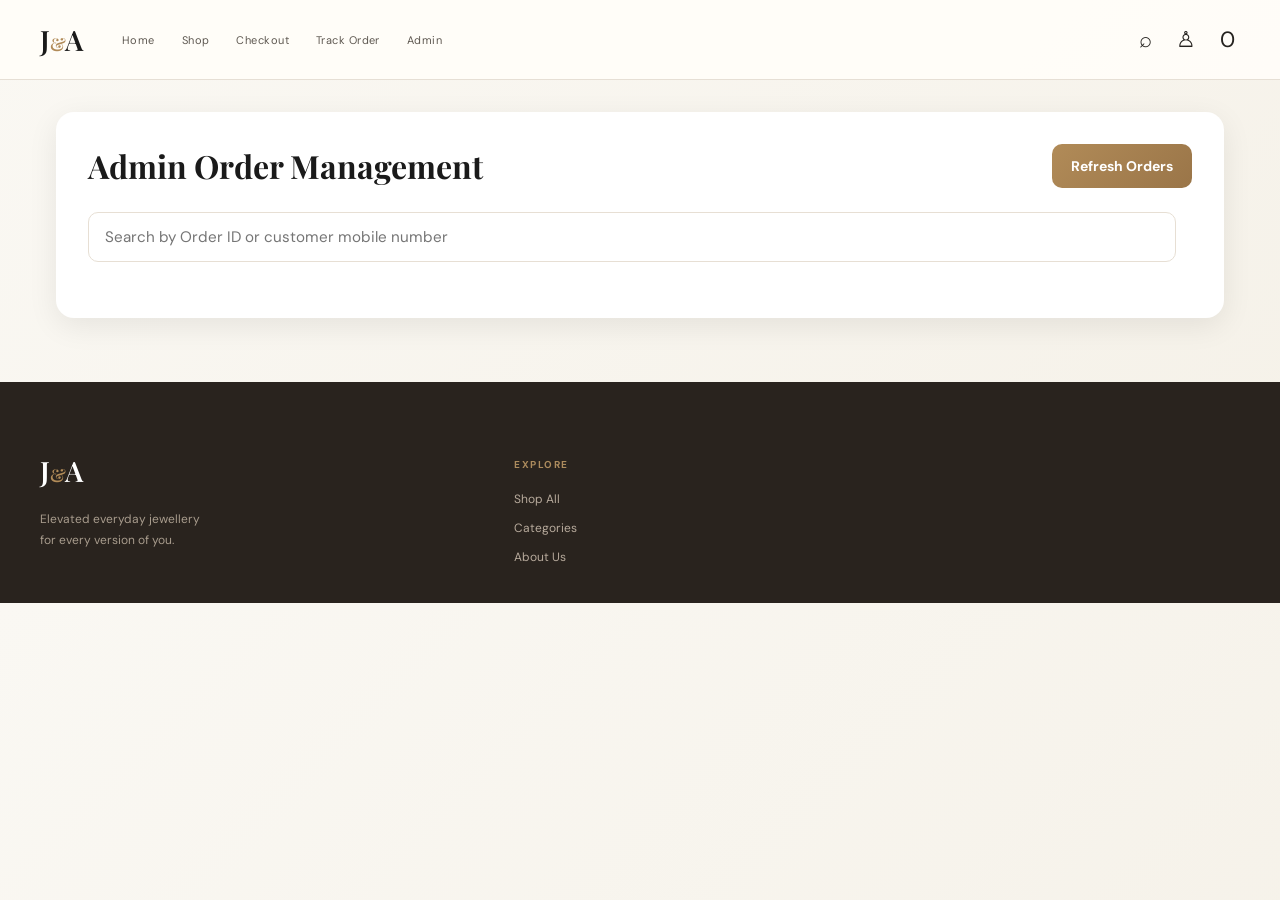
==== admin.html @ 852aa4ef "Create an admin page for order search, status updates, and delivery charges" ====
<!DOCTYPE html>
<html lang="en">
<head>
  <meta charset="UTF-8" />
  <meta name="viewport" content="width=device-width, initial-scale=1.0" />
  <meta name="description" content="Admin order management for Jewellery and Accessories" />
  <title>Admin Orders | Jewellery & Accessories</title>
  <link rel="preconnect" href="https://fonts.googleapis.com">
  <link rel="preconnect" href="https://fonts.gstatic.com" crossorigin>
  <link href="https://fonts.googleapis.com/css2?family=DM+Sans:wght@400;500;600;700&family=Playfair+Display:wght@500;600;700&display=swap" rel="stylesheet">
  <link rel="stylesheet" href="styles.css" />
  <style>
    body {
      background: linear-gradient(135deg, #faf8f3 0%, #f5f1e8 100%);
      color: #1a1a1a;
      font-family: 'DM Sans', sans-serif;
    }

    .admin-page {
      max-width: 1200px;
      margin: 2rem auto 4rem;
      padding: 0 1rem;
    }

    .admin-panel {
      background: #fff;
      border-radius: 18px;
      box-shadow: 0 8px 30px rgba(0,0,0,0.08);
      padding: 2rem;
    }

    .admin-header {
      display: flex;
      justify-content: space-between;
      align-items: center;
      gap: 1rem;
      margin-bottom: 1.5rem;
      flex-wrap: wrap;
    }

    .admin-header h1 {
      font-family: 'Playfair Display', serif;
      font-size: 2rem;
      margin: 0;
    }

    .admin-toolbar {
      display: grid;
      grid-template-columns: 1fr auto;
      gap: 1rem;
      align-items: center;
      margin-bottom: 1.5rem;
    }

    .admin-search {
      display: flex;
      gap: 0.75rem;
      align-items: center;
    }

    .admin-search input {
      width: 100%;
      border: 1px solid #e7dfd4;
      border-radius: 10px;
      padding: 0.9rem 1rem;
      font-size: 0.95rem;
    }

    .btn-admin-refresh,
    .btn-admin-status {
      border: none;
      border-radius: 10px;
      padding: 0.8rem 1.2rem;
      font-family: 'DM Sans', sans-serif;
      font-weight: 700;
      cursor: pointer;
      background: linear-gradient(135deg, #b18b58 0%, #9a7548 100%);
      color: white;
    }

    .admin-order-list {
      display: grid;
      gap: 1rem;
    }

    .admin-order-card {
      background: #faf8f3;
      border: 1px solid #efe7dc;
      border-radius: 14px;
      padding: 1.25rem;
    }

    .admin-order-header {
      display: flex;
      justify-content: space-between;
      gap: 1rem;
      align-items: flex-start;
      margin-bottom: 1rem;
      flex-wrap: wrap;
    }

    .admin-order-header h3 {
      margin: 0 0 0.3rem;
      font-size: 1.2rem;
    }

    .admin-order-header p {
      margin: 0;
      color: #666;
    }

    .admin-order-meta {
      display: flex;
      gap: 0.5rem;
      flex-wrap: wrap;
      justify-content: flex-end;
    }

    .admin-order-meta span {
      background: #f0e5d2;
      color: #735b29;
      border-radius: 999px;
      padding: 0.35rem 0.75rem;
      font-size: 0.8rem;
      font-weight: 600;
    }

    .admin-order-body {
      display: grid;
      grid-template-columns: 1.2fr 0.8fr;
      gap: 1rem;
      align-items: end;
    }

    .admin-order-details {
      display: grid;
      gap: 0.45rem;
      color: #444;
    }

    .admin-order-details p {
      margin: 0;
      line-height: 1.5;
    }

    .admin-order-actions {
      display: grid;
      gap: 0.75rem;
    }

    .admin-select,
    .admin-charge-input {
      width: 100%;
      border: 1px solid #e7dfd4;
      border-radius: 10px;
      padding: 0.8rem 0.9rem;
      font-size: 0.9rem;
      font-family: 'DM Sans', sans-serif;
    }

    .admin-charge-row {
      display: grid;
      grid-template-columns: 1fr auto;
      gap: 0.5rem;
      align-items: center;
    }

    .admin-msg {
      padding: 0.9rem 1rem;
      background: #ecfdf5;
      color: #166534;
      border: 1px solid #a7f3d0;
      border-radius: 10px;
      display: none;
      margin-top: 1rem;
      font-weight: 600;
    }

    @media (max-width: 760px) {
      .admin-toolbar,
      .admin-order-body {
        grid-template-columns: 1fr;
      }

      .admin-order-header {
        flex-direction: column;
      }
    }
  </style>
</head>
<body>
  <header class="site-header" id="home">
    <div class="header-main">
      <button class="icon-btn menu-toggle" aria-label="Open menu">☰</button>
      <a href="index.html" class="logo">J<span>&</span>A</a>
      <nav class="desktop-nav" aria-label="Main navigation">
        <a href="index.html">Home</a>
        <a href="index.html#shop">Shop</a>
        <a href="checkout.html">Checkout</a>
        <a href="tracking.html">Track Order</a>
        <a href="admin.html">Admin</a>
      </nav>
      <div class="header-actions">
        <button class="icon-btn search-toggle" aria-label="Search">⌕</button>
        <button class="icon-btn" aria-label="Account">♙</button>
        <a href="checkout.html" class="icon-btn bag-btn" aria-label="Cart"><span class="cart-count">0</span></a>
      </div>
    </div>
    <div class="mobile-nav">
      <a href="index.html">Home</a>
      <a href="index.html#shop">Shop</a>
      <a href="checkout.html">Checkout</a>
      <a href="tracking.html">Track Order</a>
      <a href="admin.html">Admin</a>
    </div>
  </header>

  <main class="admin-page">
    <section class="admin-panel">
      <div class="admin-header">
        <h1>Admin Order Management</h1>
        <button type="button" class="btn-admin-refresh" id="refreshOrdersBtn">Refresh Orders</button>
      </div>

      <div class="admin-toolbar">
        <div class="admin-search">
          <input id="adminSearchInput" type="search" placeholder="Search by Order ID or customer mobile number" />
        </div>
      </div>

      <div id="adminOrderList" class="admin-order-list"></div>
      <div id="adminMsg" class="admin-msg"></div>
    </section>
  </main>

  <footer>
    <div class="footer-brand">
      <a class="logo" href="index.html">J<span>&</span>A</a>
      <p>Elevated everyday jewellery<br>for every version of you.</p>
    </div>
    <div>
      <h4>Explore</h4>
      <a href="index.html#shop">Shop All</a>
      <a href="index.html#categories">Categories</a>
      <a href="index.html#about">About Us</a>
    </div>
  </footer>

  <script src="script.js"></script>
  <script src="admin.js"></script>
</body>
</html>
---- styles.css ----
:root{--cream:#f7f3ed;--paper:#fffdf9;--ink:#25221f;--muted:#766f67;--gold:#b18b58;--line:#e6dfd5;--serif:'Playfair Display',serif;--sans:'DM Sans',sans-serif}*{box-sizing:border-box}html{scroll-behavior:smooth}body{margin:0;background:var(--paper);color:var(--ink);font-family:var(--sans);font-size:14px}a{color:inherit;text-decoration:none}button,input{font:inherit}.announcement{height:34px;background:#29231e;color:#f8f0e7;display:flex;align-items:center;justify-content:center;gap:44px;font-size:10px;letter-spacing:.08em;text-transform:uppercase}.announcement-note{opacity:.58}.site-header{background:rgba(255,253,249,.96);position:sticky;top:0;z-index:10;border-bottom:1px solid var(--line)}.header-main{height:79px;max-width:1320px;margin:auto;padding:0 40px;display:flex;align-items:center;gap:42px}.logo{font-family:var(--serif);font-weight:600;font-size:28px;letter-spacing:-.12em}.logo span{font-size:18px;color:var(--gold);padding:0 3px}.desktop-nav{display:flex;gap:27px;align-items:center;flex:1}.desktop-nav a{font-size:11px;letter-spacing:.04em;color:#5e5851;transition:.2s}.desktop-nav a:hover,.text-link:hover{color:var(--gold)}.header-actions{display:flex;gap:14px;margin-left:auto}.icon-btn{background:none;border:0;cursor:pointer;color:var(--ink);font-size:22px;padding:5px;position:relative}.bag-count{position:absolute;background:var(--gold);color:#fff;border-radius:50%;font-size:9px;line-height:16px;width:16px;height:16px;right:-3px;top:-1px}.menu-toggle,.mobile-nav{display:none}.search-panel{display:none;max-width:1320px;padding:15px 40px;margin:auto;border-top:1px solid var(--line)}.search-panel.open{display:flex;align-items:center;gap:20px}.search-panel input{border:0;outline:0;background:transparent;font-size:18px;flex:1}.search-panel span{font-size:10px;color:var(--muted)}.hero{min-height:570px;background:var(--cream);display:grid;grid-template-columns:45% 55%;overflow:hidden}.hero-copy{padding:105px 12% 85px 16%;display:flex;flex-direction:column;justify-content:center}.eyebrow{font-size:10px;letter-spacing:.19em;text-transform:uppercase;color:var(--gold);font-weight:600;margin:0 0 18px}.hero h1,.section h2,.feature-copy h2,.about-section h2,.newsletter h2{font-family:var(--serif);font-weight:500;line-height:1.04;letter-spacing:-.035em;margin:0}.hero h1{font-size:clamp(45px,5vw,76px)}em{color:var(--gold);font-style:italic}.hero-subtitle{color:var(--muted);line-height:1.8;max-width:390px;margin:25px 0 32px}.hero-actions{display:flex;gap:27px;align-items:center}.btn{border:0;padding:15px 22px;cursor:pointer;display:inline-flex;align-items:center;gap:18px;text-transform:uppercase;letter-spacing:.13em;font-size:10px;white-space:nowrap}.btn-dark{background:var(--ink);color:white;transition:.25s}.btn-dark:hover{background:var(--gold);transform:translateY(-2px)}.text-link{font-size:11px;letter-spacing:.04em;border-bottom:1px solid currentColor;padding-bottom:6px;transition:.2s}.hero-art{position:relative;height:100%;min-height:570px;overflow:hidden}.hero-art img{width:100%;height:100%;object-fit:cover;object-position:center}.hero-glow{position:absolute;width:420px;height:420px;border-radius:50%;background:rgba(255,245,215,.43);filter:blur(65px);z-index:1;top:20%;left:8%}.hero-stamp{position:absolute;z-index:2;bottom:42px;right:42px;width:98px;height:98px;border:1px solid rgba(255,255,255,.7);border-radius:50%;color:#fff;display:flex;flex-direction:column;justify-content:center;align-items:center;text-align:center;font-size:8px;line-height:1.5}.hero-stamp strong{font-family:var(--serif);font-size:24px;font-weight:500}.trust-bar{max-width:1200px;margin:auto;min-height:94px;display:flex;align-items:center;justify-content:space-between;border-bottom:1px solid var(--line);gap:20px}.trust-bar>div{display:flex;align-items:center;gap:13px}.trust-bar strong{color:var(--gold);font-size:24px;font-weight:400}.trust-bar span{display:flex;flex-direction:column;gap:4px}.trust-bar b{font-size:10px;letter-spacing:.1em;text-transform:uppercase}.trust-bar small{font-size:11px;color:var(--muted)}.section{max-width:1200px;margin:0 auto;padding:105px 0}.section-heading{display:flex;justify-content:space-between;align-items:end;margin-bottom:36px}.section h2{font-size:43px}.category-grid{display:grid;grid-template-columns:1.3fr 1fr 1fr 1fr;grid-template-rows:220px 220px;gap:15px}.category-card{position:relative;overflow:hidden;background:var(--cream)}.category-card.tall{grid-row:span 2}.category-card img{width:100%;height:100%;object-fit:cover;transition:transform .6s}.category-card:hover img{transform:scale(1.06)}.category-card:after{content:'';position:absolute;inset:50% 0 0;background:linear-gradient(transparent,rgba(20,15,10,.65))}.category-card span{position:absolute;bottom:20px;left:22px;color:white;z-index:1;font-family:var(--serif);font-size:20px}.category-card i{font-family:var(--sans);font-size:15px;font-style:normal;margin-left:35px}.filter-tabs{display:flex;gap:22px}.filter-tabs button{border:0;background:none;color:var(--muted);cursor:pointer;border-bottom:1px solid transparent;padding:6px 0;font-size:11px}.filter-tabs button.active{color:var(--ink);border-color:var(--gold)}.product-grid{display:grid;grid-template-columns:repeat(4,1fr);gap:18px}.product-card{min-width:0;position:relative}.product-image{background:var(--cream);aspect-ratio:1/.98;position:relative;overflow:hidden}.product-image img{width:100%;height:100%;object-fit:cover;transition:.5s}.product-card:hover .product-image img{transform:scale(1.05)}.wishlist{position:absolute;right:14px;top:13px;border:0;background:#fff;border-radius:50%;width:32px;height:32px;cursor:pointer;font-size:17px;z-index:2}.wishlist.loved{color:#a67654}.product-info{padding:15px 3px}.product-info h3{font-family:var(--serif);font-size:17px;font-weight:500;margin:0 0 7px}.product-info p{color:var(--muted);font-size:11px;margin:0 0 12px}.product-footer{display:flex;justify-content:space-between;align-items:center}.price{font-weight:600;font-size:13px}.card-actions{display:flex;gap:8px}.card-actions button{font-size:9px;text-transform:uppercase;letter-spacing:.08em;border:1px solid var(--line);background:transparent;padding:9px 10px;cursor:pointer}.card-actions button:first-child{background:var(--ink);border-color:var(--ink);color:white}.feature-banner{max-width:1200px;margin:0 auto 105px;background:#ede4d8;display:grid;grid-template-columns:1.15fr 1fr;min-height:470px}.feature-image img{width:100%;height:100%;object-fit:cover}.feature-copy{padding:75px 11%;display:flex;flex-direction:column;justify-content:center}.feature-copy h2{font-size:48px}.feature-copy p:not(.eyebrow){line-height:1.8;color:var(--muted);margin:23px 0 30px;max-width:360px}.about-section{display:grid;grid-template-columns:1fr 1fr;gap:20%;padding-top:20px;padding-bottom:105px}.about-section h2{font-size:47px}.about-copy{padding-top:25px;max-width:400px}.about-copy p{line-height:1.8;color:var(--muted);margin:0 0 18px}.newsletter{background:var(--cream);display:flex;justify-content:space-between;align-items:center;padding:65px max(calc((100% - 1200px)/2),30px);gap:30px}.newsletter h2{font-size:33px}.newsletter p:not(.eyebrow){color:var(--muted);margin-bottom:0}.newsletter form{display:flex;border-bottom:1px solid var(--ink);padding-bottom:5px;min-width:390px}.newsletter input{background:transparent;border:0;outline:0;padding:13px 0;flex:1}.newsletter .btn{padding:13px 16px}footer{background:#29231e;color:#eae1d6;padding:70px max(calc((100% - 1200px)/2),30px) 25px;display:grid;grid-template-columns:2fr 1fr 1fr 1fr;gap:30px}.footer-brand p{font-size:12px;color:#a89c8d;line-height:1.7;margin-top:20px}footer .logo{color:#fff}footer h4{font-size:10px;text-transform:uppercase;letter-spacing:.15em;color:#ac8b5d;margin:6px 0 20px}footer>div>a:not(.logo){display:block;color:#b7aa9c;font-size:12px;margin:0 0 13px}.footer-bottom{grid-column:1/-1;border-top:1px solid #4a4137;margin-top:36px;padding-top:22px;color:#887b6d;font-size:10px;display:flex;justify-content:space-between}.toast{position:fixed;bottom:25px;right:25px;background:var(--ink);color:#fff;padding:14px 20px;font-size:12px;transform:translateY(100px);opacity:0;transition:.3s;z-index:20}.toast.show{transform:none;opacity:1}@media(max-width:900px){.desktop-nav{display:none}.menu-toggle{display:block}.header-main{padding:0 22px;height:68px;gap:18px}.mobile-nav{display:none;padding:18px 22px;border-top:1px solid var(--line);flex-direction:column;gap:15px}.mobile-nav.open{display:flex}.mobile-nav a{font-size:12px}.hero{grid-template-columns:1fr}.hero-copy{padding:72px 9% 55px}.hero-art{min-height:440px}.trust-bar{margin:0 22px;flex-wrap:wrap;padding:25px 0;justify-content:space-around}.trust-bar>div{width:42%}.section{padding:75px 22px}.category-grid{grid-template-columns:repeat(2,1fr);grid-template-rows:260px 180px 180px}.category-card.tall{grid-row:span 2}.category-card:nth-child(5){grid-column:span 2}.product-grid{grid-template-columns:repeat(2,1fr)}.feature-banner{margin:0 22px 75px;grid-template-columns:1fr}.feature-image{height:330px}.about-section{padding:0 22px 75px;gap:30px}.newsletter{padding:55px 22px;flex-direction:column;align-items:stretch}.newsletter form{min-width:0}.announcement-note{display:none}footer{grid-template-columns:repeat(3,1fr);padding:55px 22px 22px}.footer-brand{grid-column:1/-1}.footer-bottom{grid-column:1/-1;display:block}.footer-bottom span{display:block;margin-top:10px}}@media(max-width:560px){.announcement{font-size:9px}.header-actions{gap:4px}.hero h1{font-size:48px}.hero-art{min-height:350px}.hero-stamp{right:20px;bottom:20px}.section-heading{display:block}.section-heading>.text-link{display:inline-block;margin-top:15px}.section h2{font-size:36px}.filter-tabs{overflow:auto;margin-top:25px;gap:17px}.filter-tabs button{white-space:nowrap}.category-grid{gap:8px;grid-template-rows:220px 145px 145px}.category-card span{font-size:16px;left:13px;bottom:13px}.category-card i{margin-left:8px}.product-grid{gap:25px 10px}.product-info h3{font-size:15px}.product-footer{display:block}.card-actions{margin-top:10px}.card-actions button{padding:8px 6px}.feature-copy{padding:45px 9%}.feature-copy h2{font-size:39px}.about-section{display:block}.about-copy{padding-top:30px}.footer-bottom{line-height:1.6}}
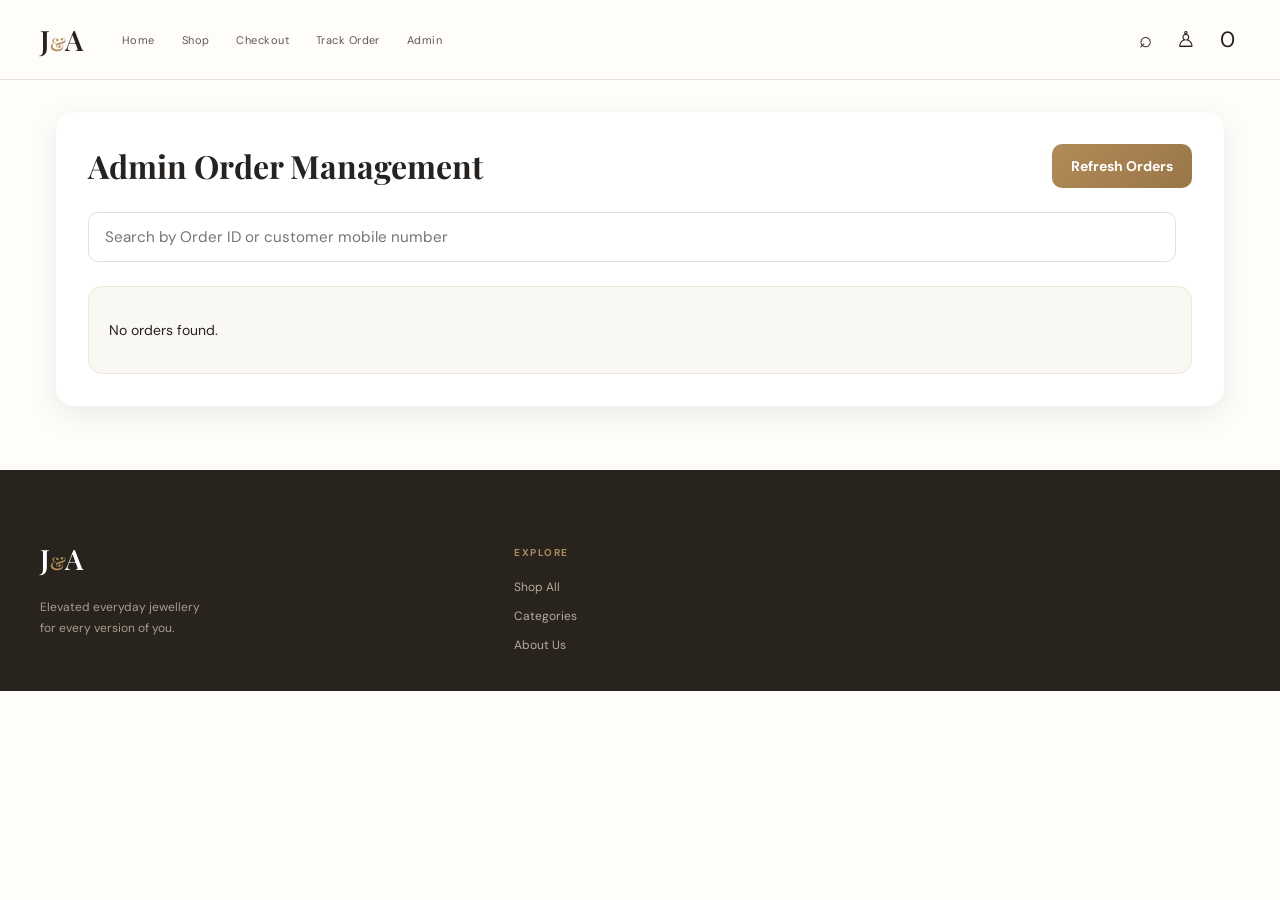
==== commit c755b8e8: "Final polished bundle: Unified checkout, tracking, and admin order management system" ====
--- a/admin.html
+++ b/admin.html
@@ -10,182 +10,29 @@
   <link href="https://fonts.googleapis.com/css2?family=DM+Sans:wght@400;500;600;700&family=Playfair+Display:wght@500;600;700&display=swap" rel="stylesheet">
   <link rel="stylesheet" href="styles.css" />
   <style>
-    body {
-      background: linear-gradient(135deg, #faf8f3 0%, #f5f1e8 100%);
-      color: #1a1a1a;
-      font-family: 'DM Sans', sans-serif;
-    }
-
-    .admin-page {
-      max-width: 1200px;
-      margin: 2rem auto 4rem;
-      padding: 0 1rem;
-    }
-
-    .admin-panel {
-      background: #fff;
-      border-radius: 18px;
-      box-shadow: 0 8px 30px rgba(0,0,0,0.08);
-      padding: 2rem;
-    }
-
-    .admin-header {
-      display: flex;
-      justify-content: space-between;
-      align-items: center;
-      gap: 1rem;
-      margin-bottom: 1.5rem;
-      flex-wrap: wrap;
-    }
-
-    .admin-header h1 {
-      font-family: 'Playfair Display', serif;
-      font-size: 2rem;
-      margin: 0;
-    }
-
-    .admin-toolbar {
-      display: grid;
-      grid-template-columns: 1fr auto;
-      gap: 1rem;
-      align-items: center;
-      margin-bottom: 1.5rem;
-    }
-
-    .admin-search {
-      display: flex;
-      gap: 0.75rem;
-      align-items: center;
-    }
-
-    .admin-search input {
-      width: 100%;
-      border: 1px solid #e7dfd4;
-      border-radius: 10px;
-      padding: 0.9rem 1rem;
-      font-size: 0.95rem;
-    }
-
-    .btn-admin-refresh,
-    .btn-admin-status {
-      border: none;
-      border-radius: 10px;
-      padding: 0.8rem 1.2rem;
-      font-family: 'DM Sans', sans-serif;
-      font-weight: 700;
-      cursor: pointer;
-      background: linear-gradient(135deg, #b18b58 0%, #9a7548 100%);
-      color: white;
-    }
-
-    .admin-order-list {
-      display: grid;
-      gap: 1rem;
-    }
-
-    .admin-order-card {
-      background: #faf8f3;
-      border: 1px solid #efe7dc;
-      border-radius: 14px;
-      padding: 1.25rem;
-    }
-
-    .admin-order-header {
-      display: flex;
-      justify-content: space-between;
-      gap: 1rem;
-      align-items: flex-start;
-      margin-bottom: 1rem;
-      flex-wrap: wrap;
-    }
-
-    .admin-order-header h3 {
-      margin: 0 0 0.3rem;
-      font-size: 1.2rem;
-    }
-
-    .admin-order-header p {
-      margin: 0;
-      color: #666;
-    }
-
-    .admin-order-meta {
-      display: flex;
-      gap: 0.5rem;
-      flex-wrap: wrap;
-      justify-content: flex-end;
-    }
-
-    .admin-order-meta span {
-      background: #f0e5d2;
-      color: #735b29;
-      border-radius: 999px;
-      padding: 0.35rem 0.75rem;
-      font-size: 0.8rem;
-      font-weight: 600;
-    }
-
-    .admin-order-body {
-      display: grid;
-      grid-template-columns: 1.2fr 0.8fr;
-      gap: 1rem;
-      align-items: end;
-    }
-
-    .admin-order-details {
-      display: grid;
-      gap: 0.45rem;
-      color: #444;
-    }
-
-    .admin-order-details p {
-      margin: 0;
-      line-height: 1.5;
-    }
-
-    .admin-order-actions {
-      display: grid;
-      gap: 0.75rem;
-    }
-
-    .admin-select,
-    .admin-charge-input {
-      width: 100%;
-      border: 1px solid #e7dfd4;
-      border-radius: 10px;
-      padding: 0.8rem 0.9rem;
-      font-size: 0.9rem;
-      font-family: 'DM Sans', sans-serif;
-    }
-
-    .admin-charge-row {
-      display: grid;
-      grid-template-columns: 1fr auto;
-      gap: 0.5rem;
-      align-items: center;
-    }
-
-    .admin-msg {
-      padding: 0.9rem 1rem;
-      background: #ecfdf5;
-      color: #166534;
-      border: 1px solid #a7f3d0;
-      border-radius: 10px;
-      display: none;
-      margin-top: 1rem;
-      font-weight: 600;
-    }
-
-    @media (max-width: 760px) {
-      .admin-toolbar,
-      .admin-order-body {
-        grid-template-columns: 1fr;
-      }
-
-      .admin-order-header {
-        flex-direction: column;
-      }
-    }
+    .admin-page { max-width: 1200px; margin: 2rem auto 4rem; padding: 0 1rem; }
+    .admin-panel { background: #fff; border-radius: 18px; box-shadow: 0 8px 30px rgba(0,0,0,0.08); padding: 2rem; }
+    .admin-header { display: flex; justify-content: space-between; align-items: center; gap: 1rem; margin-bottom: 1.5rem; flex-wrap: wrap; }
+    .admin-header h1 { font-family: 'Playfair Display', serif; font-size: 2rem; margin: 0; }
+    .admin-toolbar { display: grid; grid-template-columns: 1fr auto; gap: 1rem; align-items: center; margin-bottom: 1.5rem; }
+    .admin-search { display: flex; gap: 0.75rem; align-items: center; width: 100%; }
+    .admin-search input { width: 100%; border: 1px solid #e7dfd4; border-radius: 10px; padding: 0.9rem 1rem; font-size: 0.95rem; }
+    .btn-admin-refresh, .btn-admin-status { border: none; border-radius: 10px; padding: 0.8rem 1.2rem; font-family: 'DM Sans', sans-serif; font-weight: 700; cursor: pointer; background: linear-gradient(135deg, #b18b58 0%, #9a7548 100%); color: white; }
+    .admin-order-list { display: grid; gap: 1rem; }
+    .admin-order-card { background: #faf8f3; border: 1px solid #efe7dc; border-radius: 14px; padding: 1.25rem; }
+    .admin-order-header { display: flex; justify-content: space-between; gap: 1rem; align-items: flex-start; margin-bottom: 1rem; flex-wrap: wrap; }
+    .admin-order-header h3 { margin: 0 0 0.3rem; font-size: 1.2rem; }
+    .admin-order-header p { margin: 0; color: #666; }
+    .admin-order-meta { display: flex; gap: 0.5rem; flex-wrap: wrap; justify-content: flex-end; }
+    .admin-order-meta span { background: #f0e5d2; color: #735b29; border-radius: 999px; padding: 0.35rem 0.75rem; font-size: 0.8rem; font-weight: 600; }
+    .admin-order-body { display: grid; grid-template-columns: 1.2fr 0.8fr; gap: 1rem; align-items: end; }
+    .admin-order-details { display: grid; gap: 0.45rem; color: #444; }
+    .admin-order-details p { margin: 0; line-height: 1.5; }
+    .admin-order-actions { display: grid; gap: 0.75rem; }
+    .admin-select, .admin-charge-input { width: 100%; border: 1px solid #e7dfd4; border-radius: 10px; padding: 0.8rem 0.9rem; font-size: 0.9rem; font-family: 'DM Sans', sans-serif; }
+    .admin-charge-row { display: grid; grid-template-columns: 1fr auto; gap: 0.5rem; align-items: center; }
+    .admin-msg { padding: 0.9rem 1rem; background: #ecfdf5; color: #166534; border: 1px solid #a7f3d0; border-radius: 10px; display: none; margin-top: 1rem; font-weight: 600; }
+    @media (max-width: 760px) { .admin-toolbar, .admin-order-body { grid-template-columns: 1fr; } .admin-order-header { flex-direction: column; } }
   </style>
 </head>
 <body>
@@ -249,4 +96,4 @@
   <script src="script.js"></script>
   <script src="admin.js"></script>
 </body>
-</html>
+</html>
